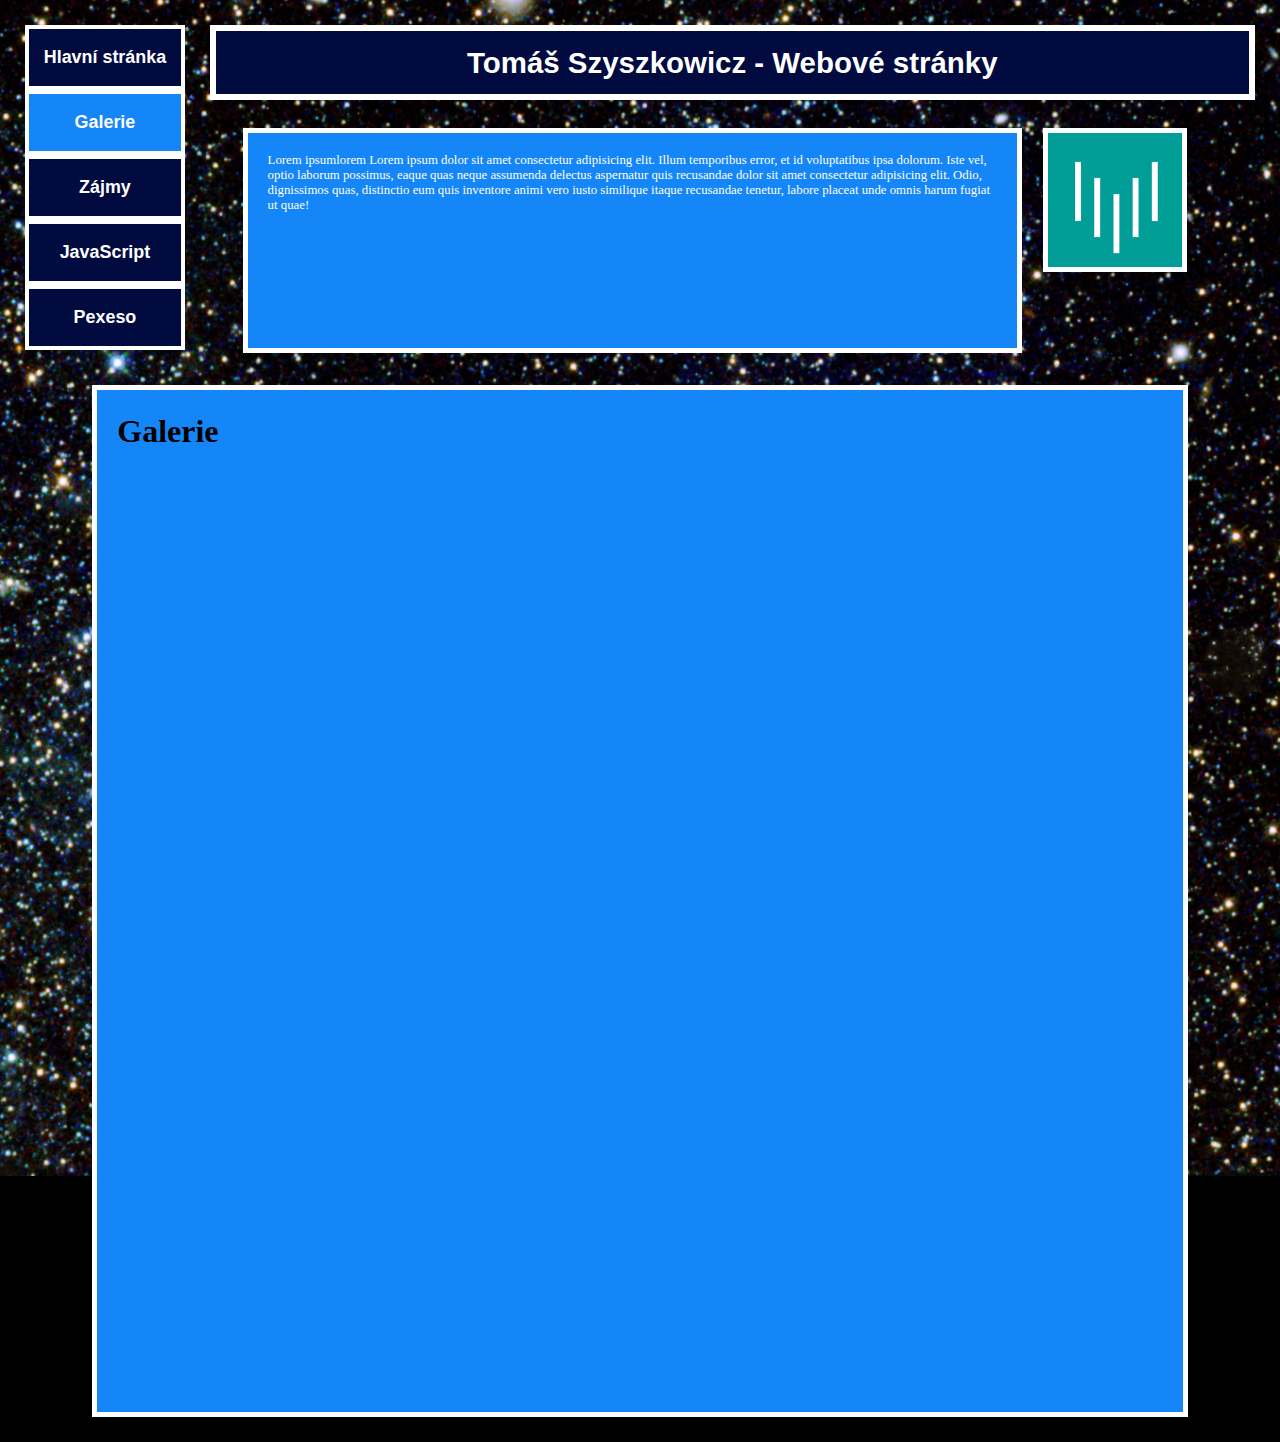
==== index2.html @ dd333c5e "Add files via upload" ====
<!DOCTYPE html>
<html lang="en">
<head>
    <meta charset="UTF-8">
    <meta http-equiv="X-UA-Compatible" content="IE=edge">
    <meta name="viewport" content="width=device-width, initial-scale=1.0">
    <title>Document</title>
    <link rel="stylesheet" href="style.css">
</head>
<body style="background-image: url('img/background.jpg')">

    <button class="mainbtn">Tomáš Szyszkowicz - Webové stránky</button>
    <a href="index.html">
        
    
    
    <button class="btn">Hlavní stránka</button>
    </a>
    <br>
    <a href="index2.html">
    <button class="buttononpage">Galerie</button>
    </a>
    <p class="text">Lorem ipsumlorem
        Lorem ipsum dolor sit amet consectetur adipisicing elit. Illum temporibus error, et id voluptatibus ipsa dolorum. Iste vel, optio laborum possimus, eaque quas neque assumenda delectus aspernatur quis recusandae  dolor sit amet consectetur adipisicing elit. Odio, dignissimos quas, distinctio eum quis inventore animi vero iusto similique itaque recusandae tenetur, labore placeat unde omnis harum fugiat ut quae!</p>
    <a href="https://www.vsb.cz/cs/"><img class="pic" src="img/logo.png"></a>
    <br>
    <a href="index3.html">
    <button class="btn">Zájmy</button>
    </a>
    <br>
    
    <a href="index4.html">
    <button class="btn">JavaScript</button>
    </a>
    <br>

    <a href="index4.html">
    <button class="btn">Pexeso</button>
    </a>
    <br>

    <div style="margin-top: 270px"></div>
    <div class="mainbox">
        <h1>Galerie</h1>


    </div>
    

    
</body>
</html>
---- style.css ----
body{
 background-color: black;
 margin: 25px;
 background-repeat: no-repeat;
 background-attachment: fixed;
 background-position: center;
 background-size: cover;
    
    
}
.btn{

background-color: rgb(1, 11, 64);
border-style: solid;
border-color: white;
border-width: 4px;
height: 65px;
width: 13%;
color:white;
font-size: 1.4vw;
font-family: sans-serif;
font-weight: bolder;
padding: 10px;
float: left;
clear: left;

}

.btn:hover{
background-color: rgb(20, 134, 247);
border-color: white;
color: white;



}
.mainbtn{
background-color: rgb(1, 11, 64);
float: right;
width: 85%;
height: 75px;
border-style: solid;
border-width: 6px;
border-color: white;
color:white;
font-weight: bolder;
font-size: 2.3vw;



}
.box{
border-style: solid;
border-color: black;



}
.pic{
height: 10.5vw;
width: 10.5vw;
float: right;
border-style: solid;
border-color: white;
border-width: 5px;
float: right;
clear: right;
margin-top: 28px;
margin-right: 5.5%;

}
.text{


padding: 20px;
color: white;
position: absolute;
display: block;
margin-top: 85px;
margin-left: 17%;
margin-right: 30%;
background-color: rgb(20, 134, 247);
border-style: solid;
border-color: black;
height: 175px;
width: 57VW;
border-style: solid;
border-color: white;
border-width: 5px;
font-size: 1vw;





}
.buttononpage{

    background-color: rgb(20, 134, 247);
    border-style: solid;
    border-color: white;
    border-width: 4px;
    height: 65px;
    width: 13%;
    color:white;
    font-size: 1.4vw;
    font-family: sans-serif;
    font-weight: bolder;
    padding: 10px;
    float: left;
    clear: left;


}
.mainbox{
background-color: rgb(20, 134, 247);
height: 1000;
border-style: solid;
border-color: white;
border-width: 5px;
width: 85%;
margin: auto;
height: 1000px;
padding: 20px;
padding-top: 2px;





}
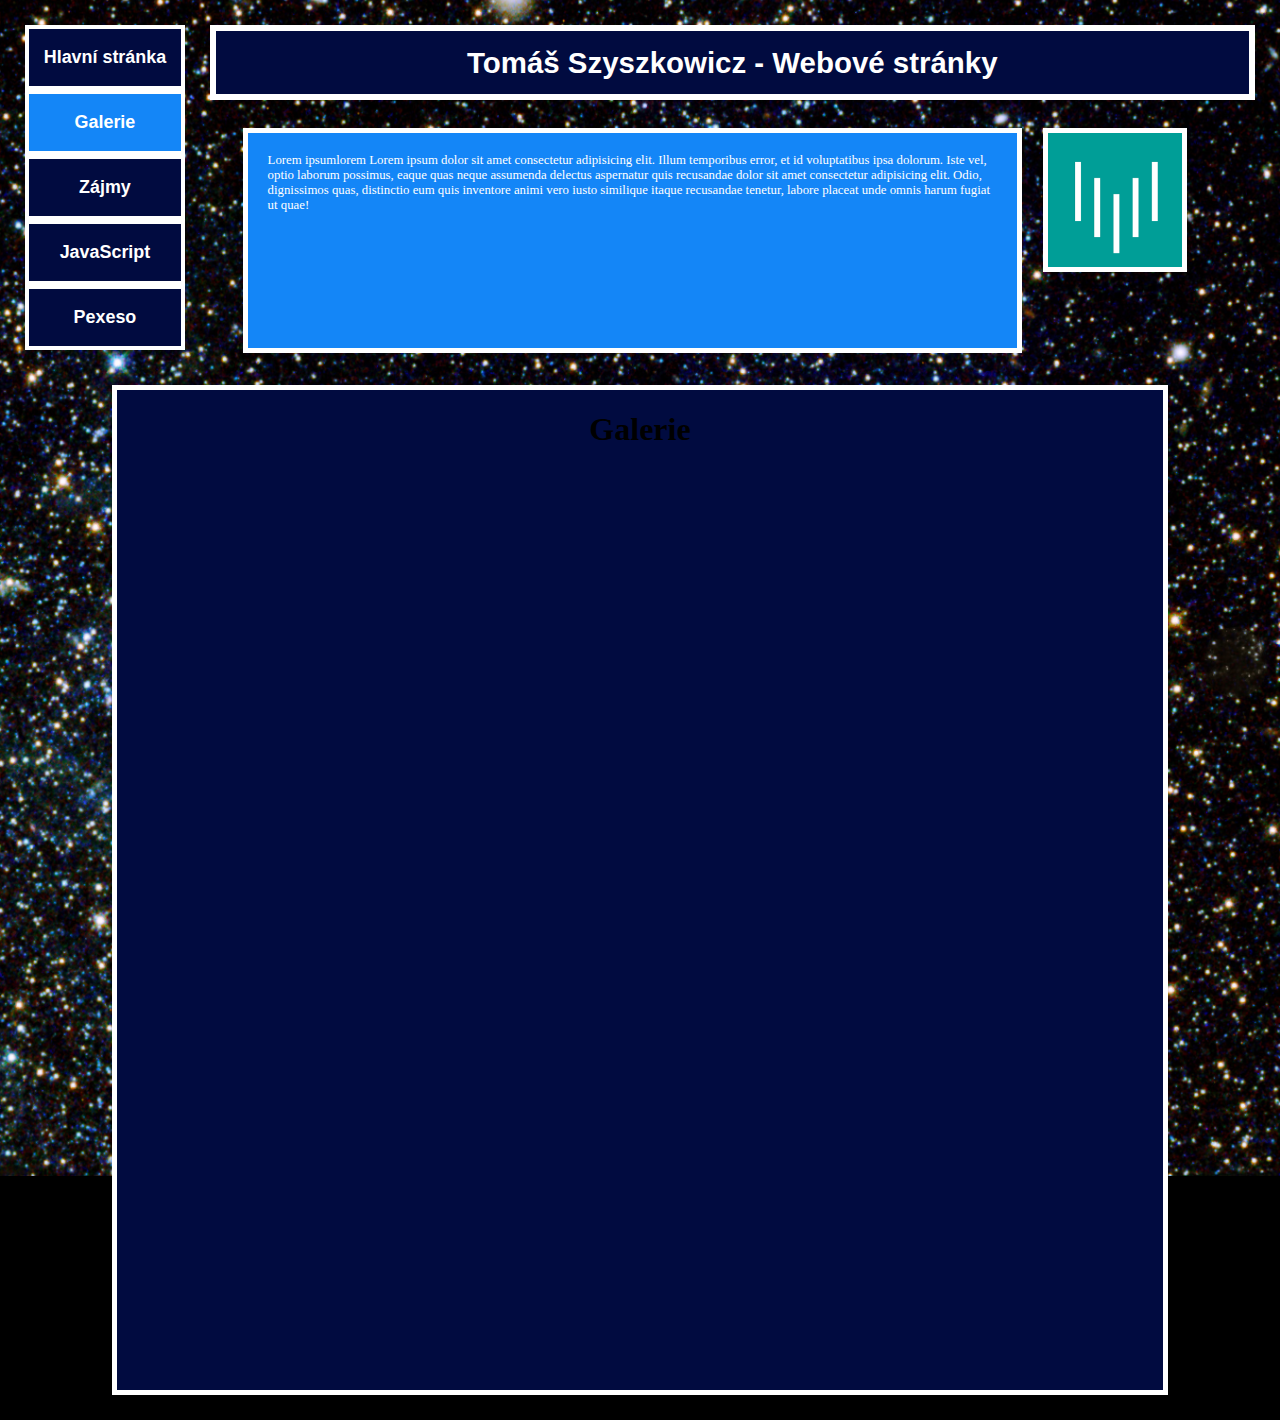
==== commit f8c594f0: "Add files via upload" ====
--- a/index2.html
+++ b/index2.html
@@ -43,6 +43,8 @@
     <div class="mainbox">
         <h1>Galerie</h1>
 
+        <h2></h2>
+
 
     </div>
     
--- a/style.css
+++ b/style.css
@@ -1,6 +1,6 @@
 body{
  background-color: black;
- margin: 25px;
+margin: 25px;
  background-repeat: no-repeat;
  background-attachment: fixed;
  background-position: center;
@@ -78,12 +78,12 @@
 display: block;
 margin-top: 85px;
 margin-left: 17%;
-margin-right: 30%;
+margin-right: 17%;
 background-color: rgb(20, 134, 247);
 border-style: solid;
 border-color: black;
 height: 175px;
-width: 57VW;
+width: 57vw;
 border-style: solid;
 border-color: white;
 border-width: 5px;
@@ -113,7 +113,7 @@
 
 }
 .mainbox{
-background-color: rgb(20, 134, 247);
+background-color: rgb(1, 11, 64);
 height: 1000;
 border-style: solid;
 border-color: white;
@@ -121,11 +121,58 @@
 width: 85%;
 margin: auto;
 height: 1000px;
-padding: 20px;
-padding-top: 2px;
+text-align: center;
 
 
 
 
 
+
+}
+fieldset{
+background-color: rgb(20, 134, 247);
+border-style: solid;
+border-color: black;
+border-width: 5px;
+display: block;
+text-align: center;
+width: 45%;
+margin: auto;
+margin-top: 45px;
+
+
+
+
+}
+
+.nadpis{
+font-size: 2.6vw;
+color: white;
+font-family: sans-serif;
+background-color: rgb(20, 134, 247);
+border-style: solid;
+border-width: 5px;
+border-color: black;
+width: 25%;
+height: 3.3vw;
+padding-top: 5px;
+margin: auto;
+margin-top: 30px
+
+
+}
+.fieldnadpis{
+font-size: 35px;
+font-family: sans-serif;
+color: white;
+
+}
+
+.labeltext{
+font-size: 20px;
+font-family: sans-serif;
+color: white;
+
+
+
 }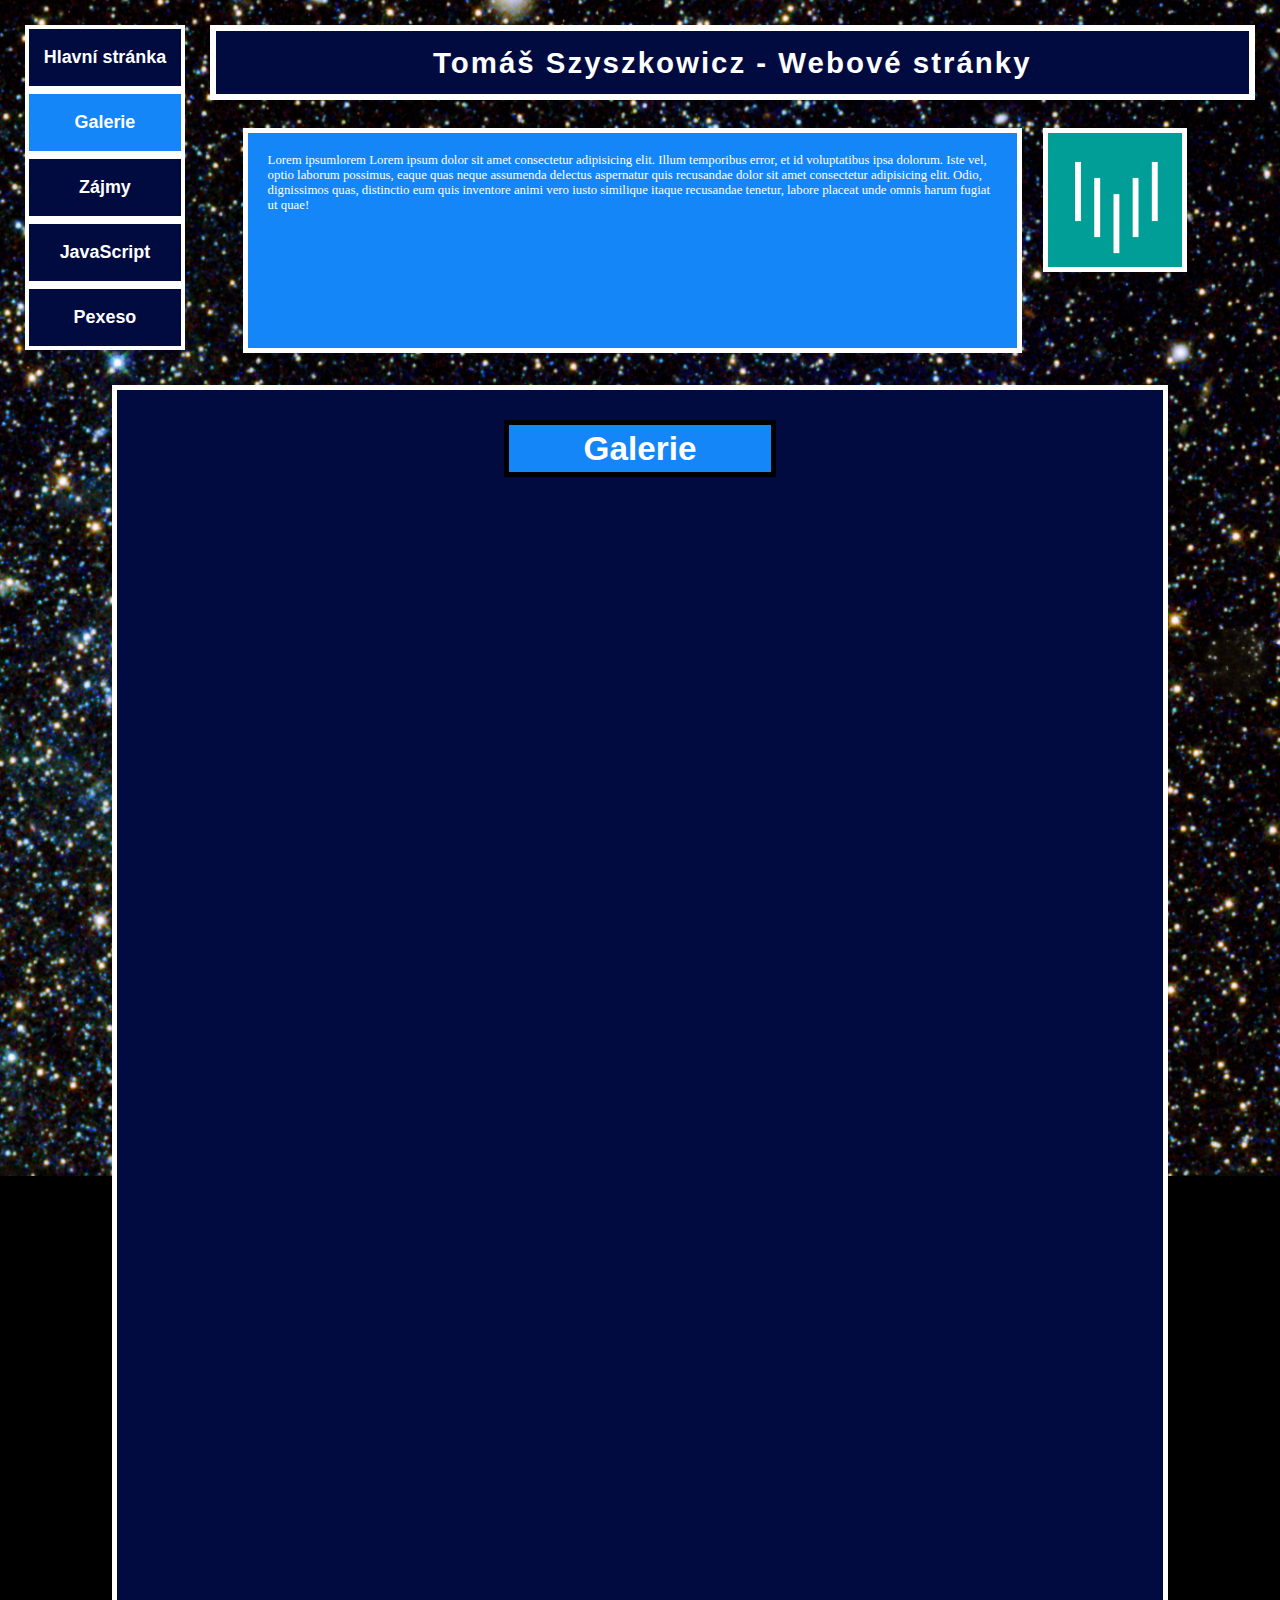
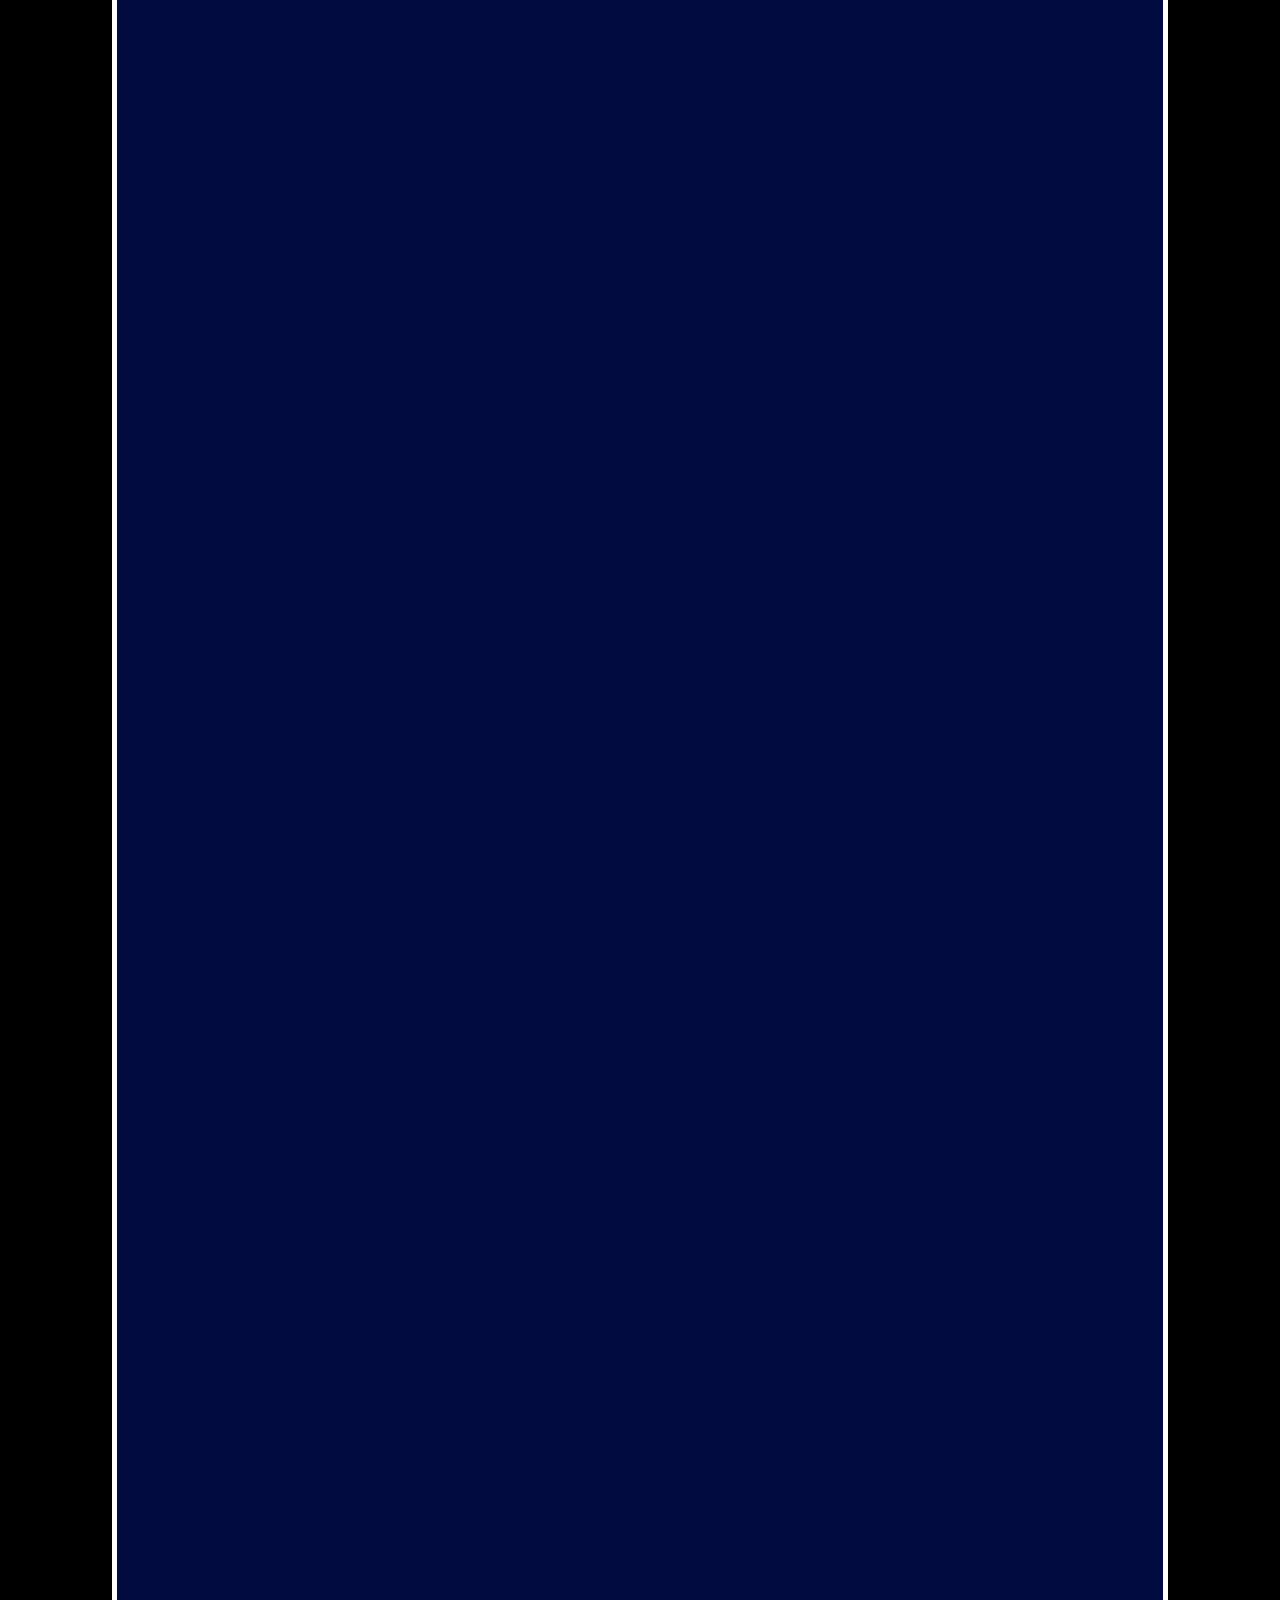
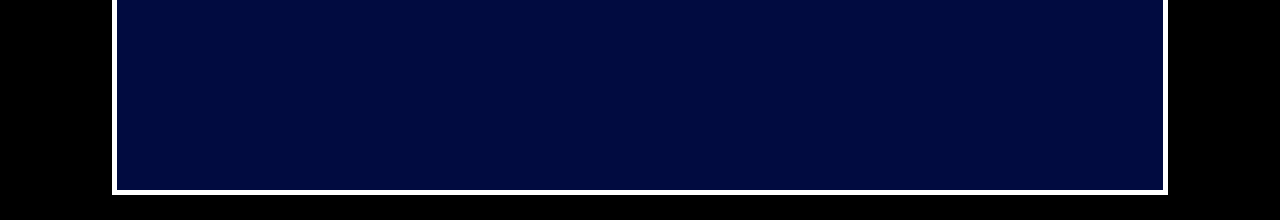
==== commit a82f5389: "Add files via upload" ====
--- a/index2.html
+++ b/index2.html
@@ -41,7 +41,7 @@
 
     <div style="margin-top: 270px"></div>
     <div class="mainbox">
-        <h1>Galerie</h1>
+        <h1 class="nadpis">Galerie</h1>
 
         <h2></h2>
 
--- a/style.css
+++ b/style.css
@@ -45,6 +45,7 @@
 color:white;
 font-weight: bolder;
 font-size: 2.3vw;
+letter-spacing: 2px;
 
 
 
@@ -120,7 +121,7 @@
 border-width: 5px;
 width: 85%;
 margin: auto;
-height: 1000px;
+height: 3000px;
 text-align: center;
 
 
@@ -136,8 +137,9 @@
 border-width: 5px;
 display: block;
 text-align: center;
-width: 45%;
+width: 55%;
 margin: auto;
+
 margin-top: 45px;
 
 
@@ -169,10 +171,12 @@
 }
 
 .labeltext{
-font-size: 20px;
+font-size: 1.3vw;
 font-family: sans-serif;
 color: white;
 
 
 
+
+
 }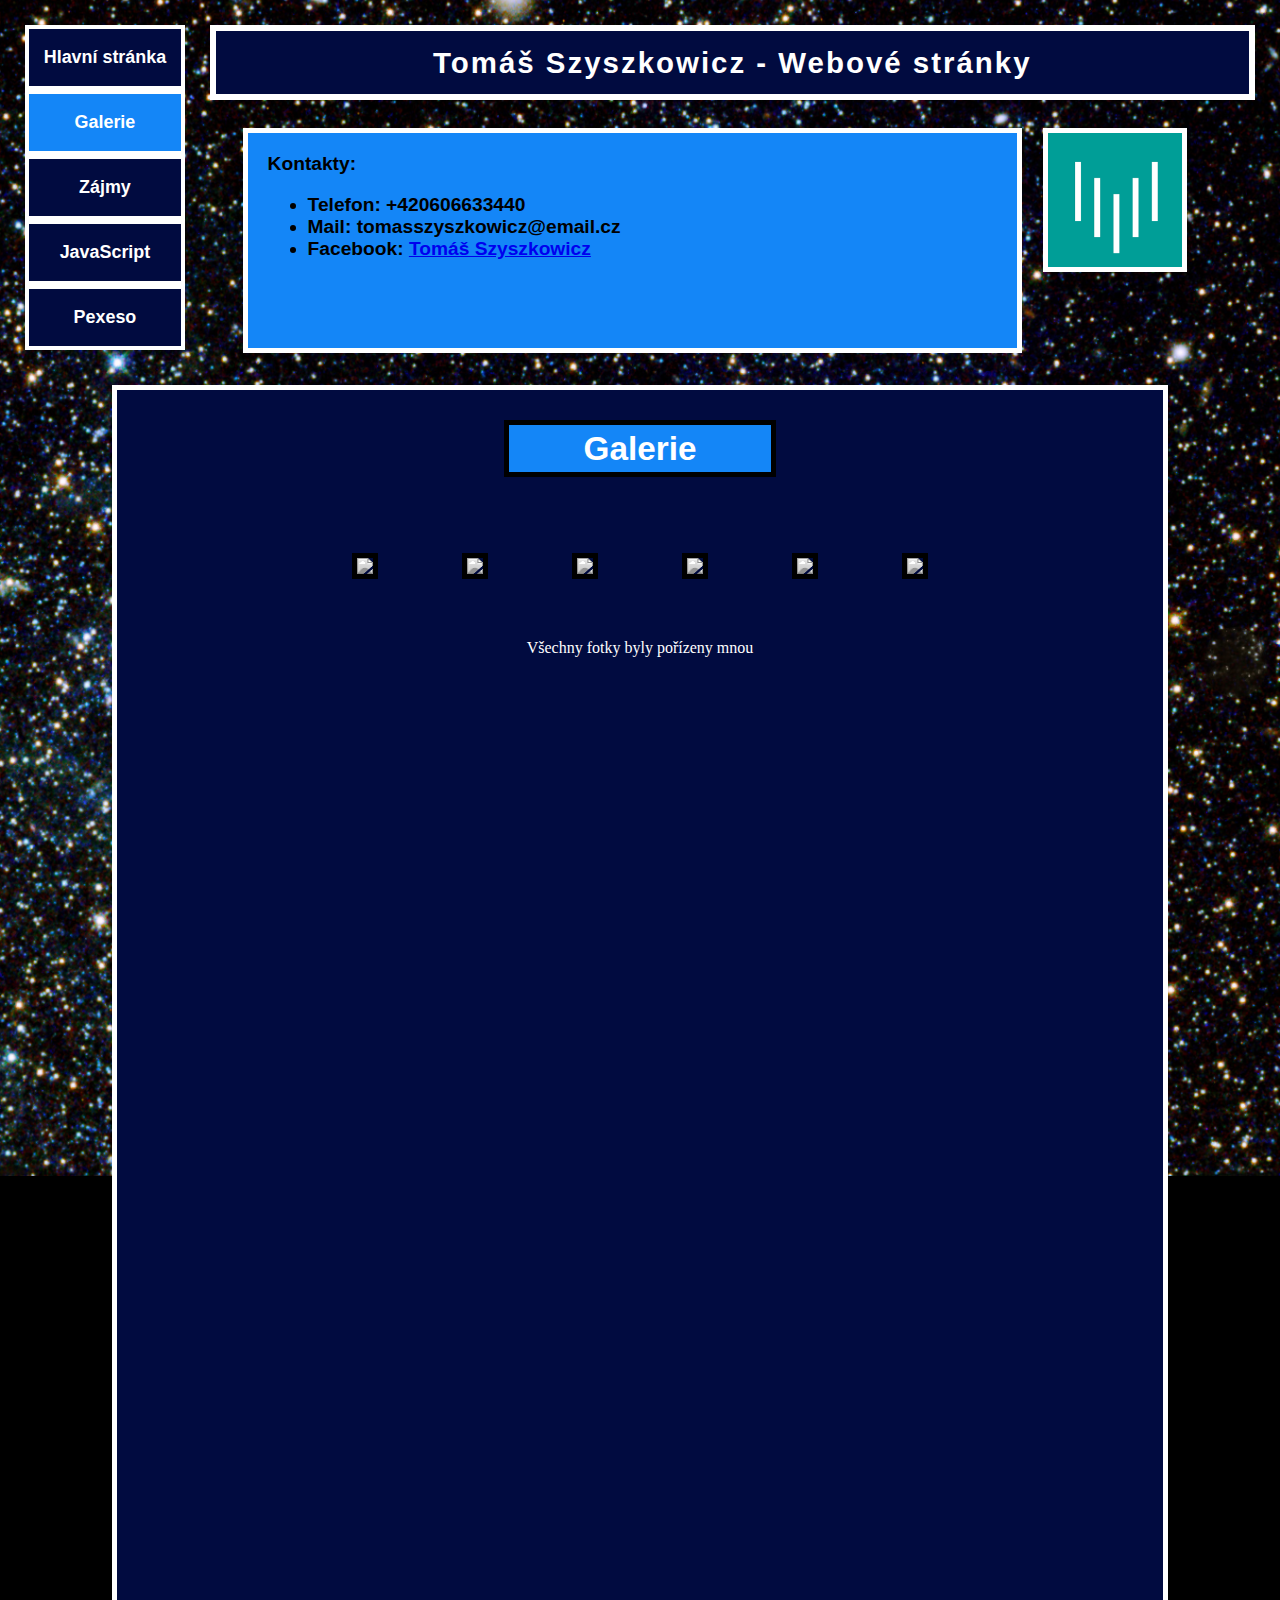
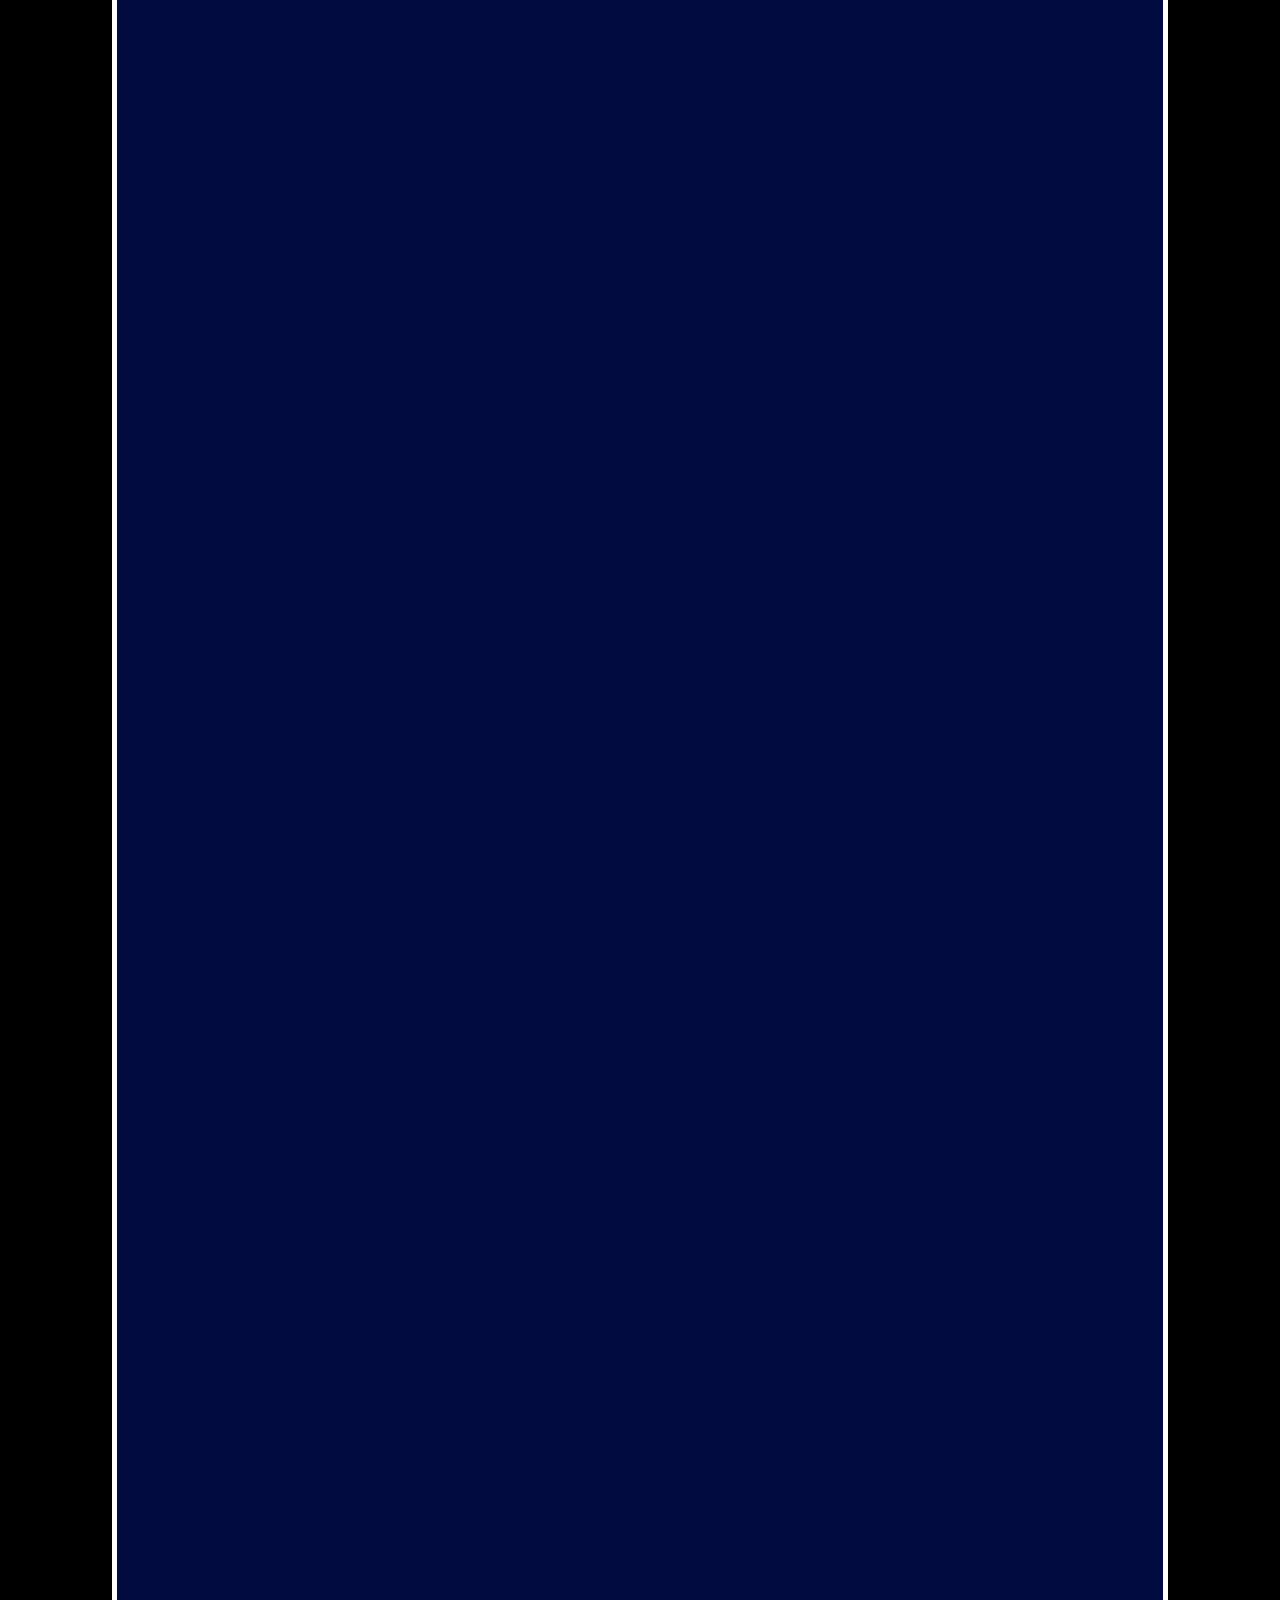
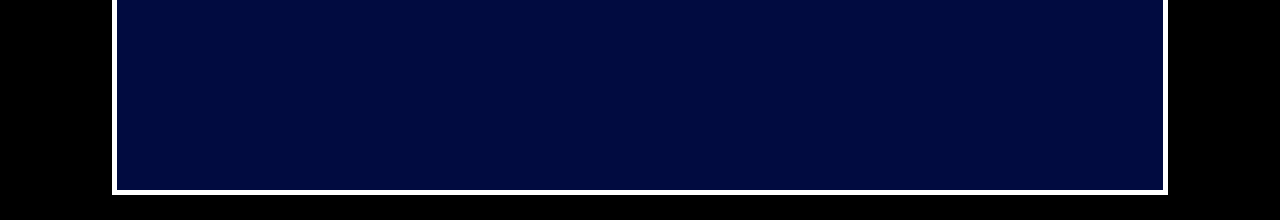
==== commit c981adda: "Add files via upload" ====
--- a/index2.html
+++ b/index2.html
@@ -20,8 +20,17 @@
     <a href="index2.html">
     <button class="buttononpage">Galerie</button>
     </a>
-    <p class="text">Lorem ipsumlorem
-        Lorem ipsum dolor sit amet consectetur adipisicing elit. Illum temporibus error, et id voluptatibus ipsa dolorum. Iste vel, optio laborum possimus, eaque quas neque assumenda delectus aspernatur quis recusandae  dolor sit amet consectetur adipisicing elit. Odio, dignissimos quas, distinctio eum quis inventore animi vero iusto similique itaque recusandae tenetur, labore placeat unde omnis harum fugiat ut quae!</p>
+    <div class="text">
+        Kontakty:
+        <ul>
+            <li>Telefon: +420606633440</li>
+            <li>Mail: tomasszyszkowicz@email.cz</li>
+            <li>Facebook: <a href="https://www.facebook.com/profile.php?id=100008629579395">Tomáš Szyszkowicz</a>
+
+            </li>
+        
+        </ul>
+    </div>
     <a href="https://www.vsb.cz/cs/"><img class="pic" src="img/logo.png"></a>
     <br>
     <a href="index3.html">
@@ -43,7 +52,17 @@
     <div class="mainbox">
         <h1 class="nadpis">Galerie</h1>
 
-        <h2></h2>
+        <br>
+        <br>
+
+        <img class="imggalerie" src="img/0de925f3-9f98-4a2d-a593-40dd754264d5.jpg">
+        <img class="imggalerie" src="img/IMG_20221031_130141.jpg">
+        <img class="imggalerie" src="img/IMG_20221103_191933.jpg">
+        <img class="imggalerie" src="img/IMG_20221007_000237.jpg">
+        <img class="imggalerie" src="img/IMG_20221005_180304.jpg">
+        <img class="imggalerie" src="img/IMG_20220922_154726.jpg">
+
+        <p style="color: white">Všechny fotky byly pořízeny mnou</p>
 
 
     </div>
--- a/style.css
+++ b/style.css
@@ -74,7 +74,7 @@
 
 
 padding: 20px;
-color: white;
+color: black;
 position: absolute;
 display: block;
 margin-top: 85px;
@@ -88,7 +88,10 @@
 border-style: solid;
 border-color: white;
 border-width: 5px;
-font-size: 1vw;
+font-size: 1.5vw;
+font-family: sans-serif;
+font-weight: bolder;
+
 
 
 
@@ -136,7 +139,7 @@
 border-color: black;
 border-width: 5px;
 display: block;
-text-align: center;
+text-align: none;
 width: 55%;
 margin: auto;
 
@@ -164,7 +167,7 @@
 
 }
 .fieldnadpis{
-font-size: 35px;
+font-size: 3vw;
 font-family: sans-serif;
 color: white;
 
@@ -179,4 +182,115 @@
 
 
 
+}
+
+.label{
+
+    font-size: 1.3vw;
+font-family: sans-serif;
+color: white;
+text-align: right;
+     
+    
+
+}
+input{
+    margin-left: 0px;
+    padding-left: 0px;
+    
+}
+
+
+.centertable{
+
+margin-left: auto;
+margin-right: auto;
+
+
+}
+.imggalerie{
+
+width: 18vw;
+margin: 40px;
+border-style: solid;
+border-color: black;
+border-width: 5px;
+filter: grayscale(100%);
+
+
+}
+.imggalerie:hover{
+    border-color: white;
+    filter: none;
+
+
+
+}
+
+.boxtext{
+
+    background-color: rgb(20, 134, 247);
+height: 300;
+border-style: solid;
+border-color: black;
+border-width: 5px;
+width: 65%;
+margin: auto;
+height: 18%;
+text-align: center;
+
+
+
+}
+.hobtext{
+    font-size: 30px;
+
+    font-family: 30px;
+    color: white;
+    font-family: sans-serif;
+    text-align: left;
+    float: left;
+
+
+}
+
+iframe{
+width: 200px;
+height: 100px;
+float: right;
+margin: right;
+padding: 10px;
+
+
+}
+
+.hobbox{
+
+    background-color: rgb(20, 134, 247);
+height: 300;
+border-style: solid;
+border-color: black;
+border-width: 5px;
+width: 60%;
+margin: auto;
+height: 15%;
+text-align: center;
+padding: 20px;
+font-size: 30px;
+
+    
+    
+
+
+
+}
+
+video{
+
+    width: 30vw;
+    height: 17vw;
+    
+    border-style: solid;
+    border-width: 5px;
+    border-color: white;
 }